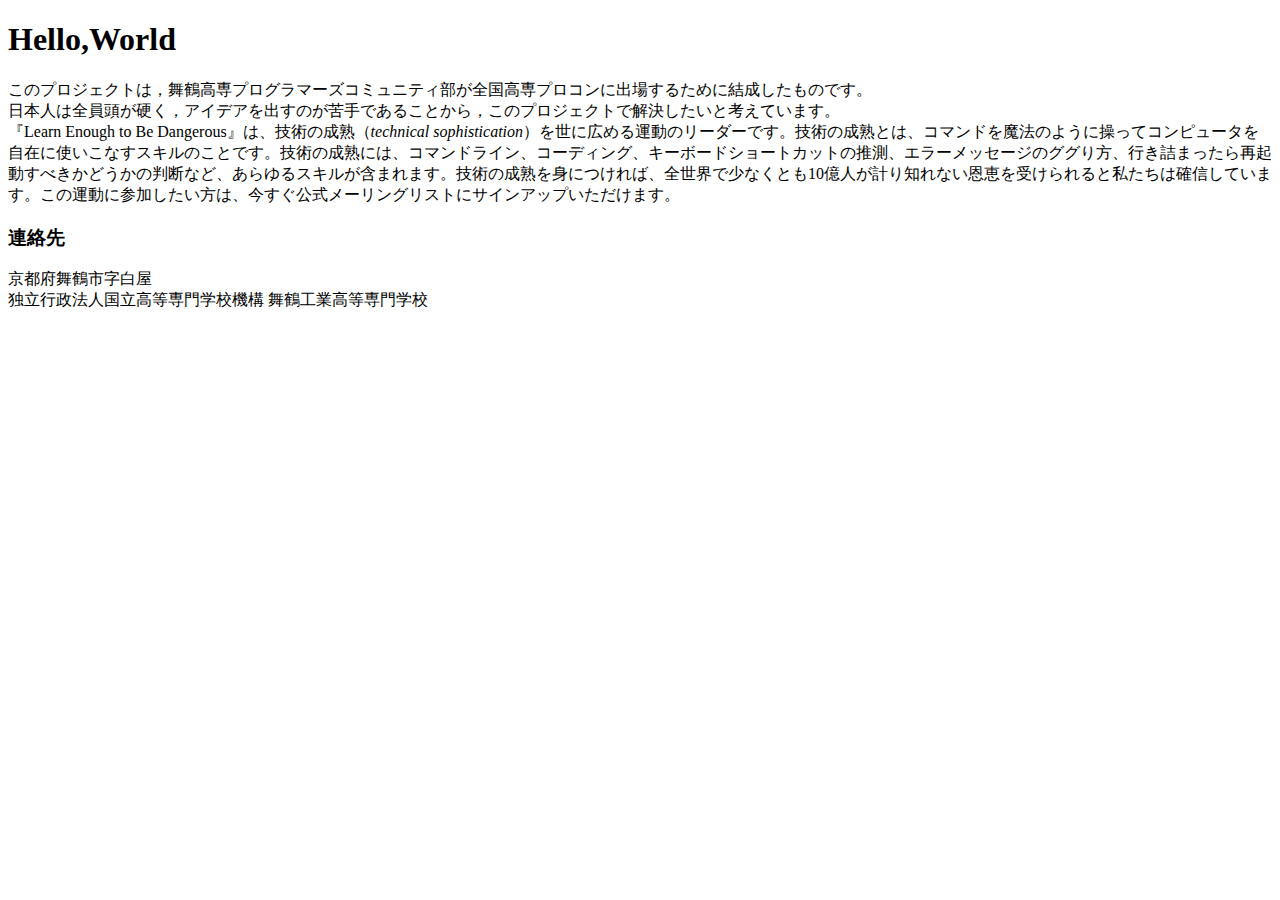
==== index.html @ e6e6756d "Add Text." ====
<!DOCTYPE html>
<html>
    <head>
        <title>アブラカタブレイン</title>
        <meta charset="utf-8">
    </head>
    <body>
        <h1>Hello,World</h1>
        <p>
            このプロジェクトは，舞鶴高専プログラマーズコミュニティ部が全国高専プロコンに出場するために結成したものです。<br>
            日本人は全員頭が硬く，アイデアを出すのが苦手であることから，このプロジェクトで解決したいと考えています。<br>
            『Learn Enough to Be Dangerous』は、技術の成熟（<em>technical sophistication</em>）を世に広める運動のリーダーです。技術の成熟とは、コマンドを魔法のように操ってコンピュータを自在に使いこなすスキルのことです。技術の成熟には、コマンドライン、コーディング、キーボードショートカットの推測、エラーメッセージのググり方、行き詰まったら再起動すべきかどうかの判断など、あらゆるスキルが含まれます。技術の成熟を身につければ、全世界で少なくとも10億人が計り知れない恩恵を受けられると私たちは確信しています。この運動に参加したい方は、今すぐ公式メーリングリストにサインアップいただけます。
        </p>
        <h3><strong>連絡先</strong><br></h3>
        <p>京都府舞鶴市字白屋<br>
        独立行政法人国立高等専門学校機構 舞鶴工業高等専門学校</p>
    </body>
</html>
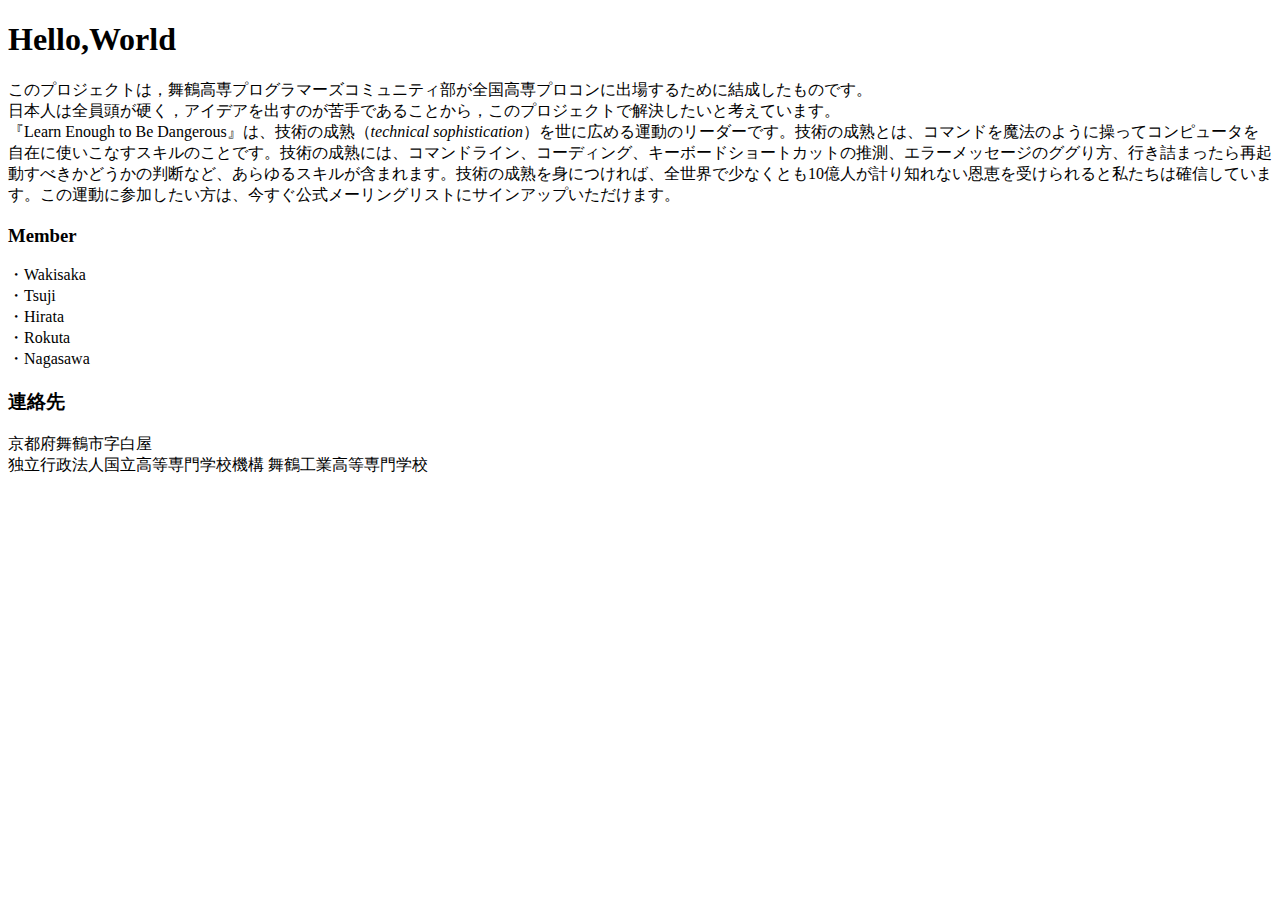
==== commit c44f8734: "Add Member list" ====
--- a/index.html
+++ b/index.html
@@ -11,6 +11,14 @@
             日本人は全員頭が硬く，アイデアを出すのが苦手であることから，このプロジェクトで解決したいと考えています。<br>
             『Learn Enough to Be Dangerous』は、技術の成熟（<em>technical sophistication</em>）を世に広める運動のリーダーです。技術の成熟とは、コマンドを魔法のように操ってコンピュータを自在に使いこなすスキルのことです。技術の成熟には、コマンドライン、コーディング、キーボードショートカットの推測、エラーメッセージのググり方、行き詰まったら再起動すべきかどうかの判断など、あらゆるスキルが含まれます。技術の成熟を身につければ、全世界で少なくとも10億人が計り知れない恩恵を受けられると私たちは確信しています。この運動に参加したい方は、今すぐ公式メーリングリストにサインアップいただけます。
         </p>
+        <h3><strong>Member</strong></h3>
+        <p>
+            ・Wakisaka<br>
+            ・Tsuji<br>
+            ・Hirata<br>
+            ・Rokuta<br>
+            ・Nagasawa
+        </p>
         <h3><strong>連絡先</strong><br></h3>
         <p>京都府舞鶴市字白屋<br>
         独立行政法人国立高等専門学校機構 舞鶴工業高等専門学校</p>
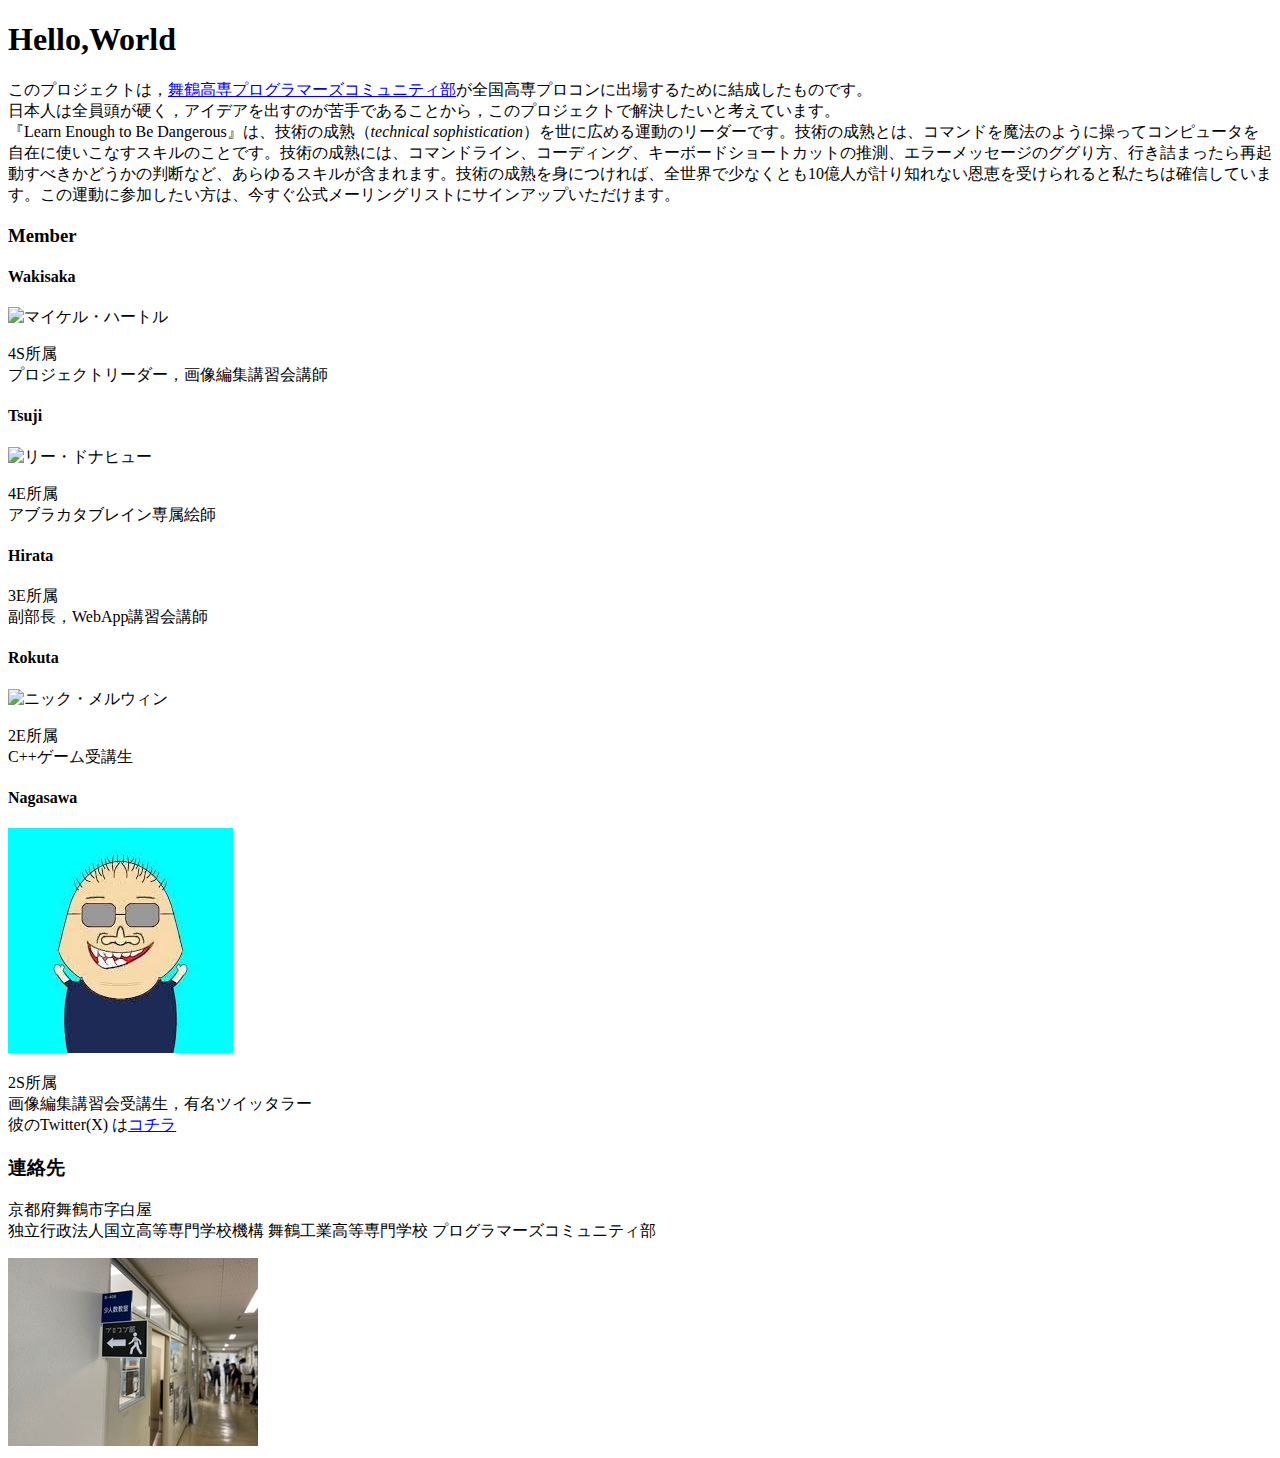
==== commit 9ad63a96: "Add Images" ====
--- a/index.html
+++ b/index.html
@@ -7,20 +7,45 @@
     <body>
         <h1>Hello,World</h1>
         <p>
-            このプロジェクトは，舞鶴高専プログラマーズコミュニティ部が全国高専プロコンに出場するために結成したものです。<br>
+            このプロジェクトは，<a href="https://nitmc.com">舞鶴高専プログラマーズコミュニティ部</a>が全国高専プロコンに出場するために結成したものです。<br>
             日本人は全員頭が硬く，アイデアを出すのが苦手であることから，このプロジェクトで解決したいと考えています。<br>
             『Learn Enough to Be Dangerous』は、技術の成熟（<em>technical sophistication</em>）を世に広める運動のリーダーです。技術の成熟とは、コマンドを魔法のように操ってコンピュータを自在に使いこなすスキルのことです。技術の成熟には、コマンドライン、コーディング、キーボードショートカットの推測、エラーメッセージのググり方、行き詰まったら再起動すべきかどうかの判断など、あらゆるスキルが含まれます。技術の成熟を身につければ、全世界で少なくとも10億人が計り知れない恩恵を受けられると私たちは確信しています。この運動に参加したい方は、今すぐ公式メーリングリストにサインアップいただけます。
         </p>
         <h3><strong>Member</strong></h3>
+        <h4>Wakisaka</h4>
+        <img src="https://gravatar.com/avatar/ffda7d145b83c4b118f982401f962ca6?s=150" alt="マイケル・ハートル">
         <p>
-            ・Wakisaka<br>
-            ・Tsuji<br>
-            ・Hirata<br>
-            ・Rokuta<br>
-            ・Nagasawa
+            4S所属<br>
+            プロジェクトリーダー，画像編集講習会講師
+        </p>
+        <h4>Tsuji</h4>
+        <img src="https://gravatar.com/avatar/b65522a6f3a6899705d119d7aa232a6d?s=150" alt="リー・ドナヒュー">
+        <p>
+            4E所属<br>
+            アブラカタブレイン専属絵師
+        </p>
+        <h4>Hirata</h4>
+        <p>
+            3E所属<br>
+            副部長，WebApp講習会講師
+        </p>
+        <h4>Rokuta</h4>
+        <img src="https://gravatar.com/avatar/e2d6ce2ba5c1b6d674ae8ff2b3b45d23?s=150" alt="ニック・メルウィン">
+        <p>
+            2E所属<br>
+            C++ゲーム受講生
+        </p>
+        <h4>Nagasawa</h4>
+        <img src="images/ugdadada.jpeg" alt="ugdadada">
+        <p>
+            2S所属<br>
+            画像編集講習会受講生，有名ツイッタラー<br>
+            彼のTwitter(X) は<a href="https://twitter.com/UGDADADA?ref_src=twsrc%5Egoogle%7Ctwcamp%5Eserp%7Ctwgr%5Eauthor">コチラ</a>
         </p>
         <h3><strong>連絡先</strong><br></h3>
         <p>京都府舞鶴市字白屋<br>
-        独立行政法人国立高等専門学校機構 舞鶴工業高等専門学校</p>
+        独立行政法人国立高等専門学校機構 舞鶴工業高等専門学校
+        プログラマーズコミュニティ部</p>
+        <img src="images/IMG_9269.jpeg" alt="プロコン部室">
     </body>
 </html>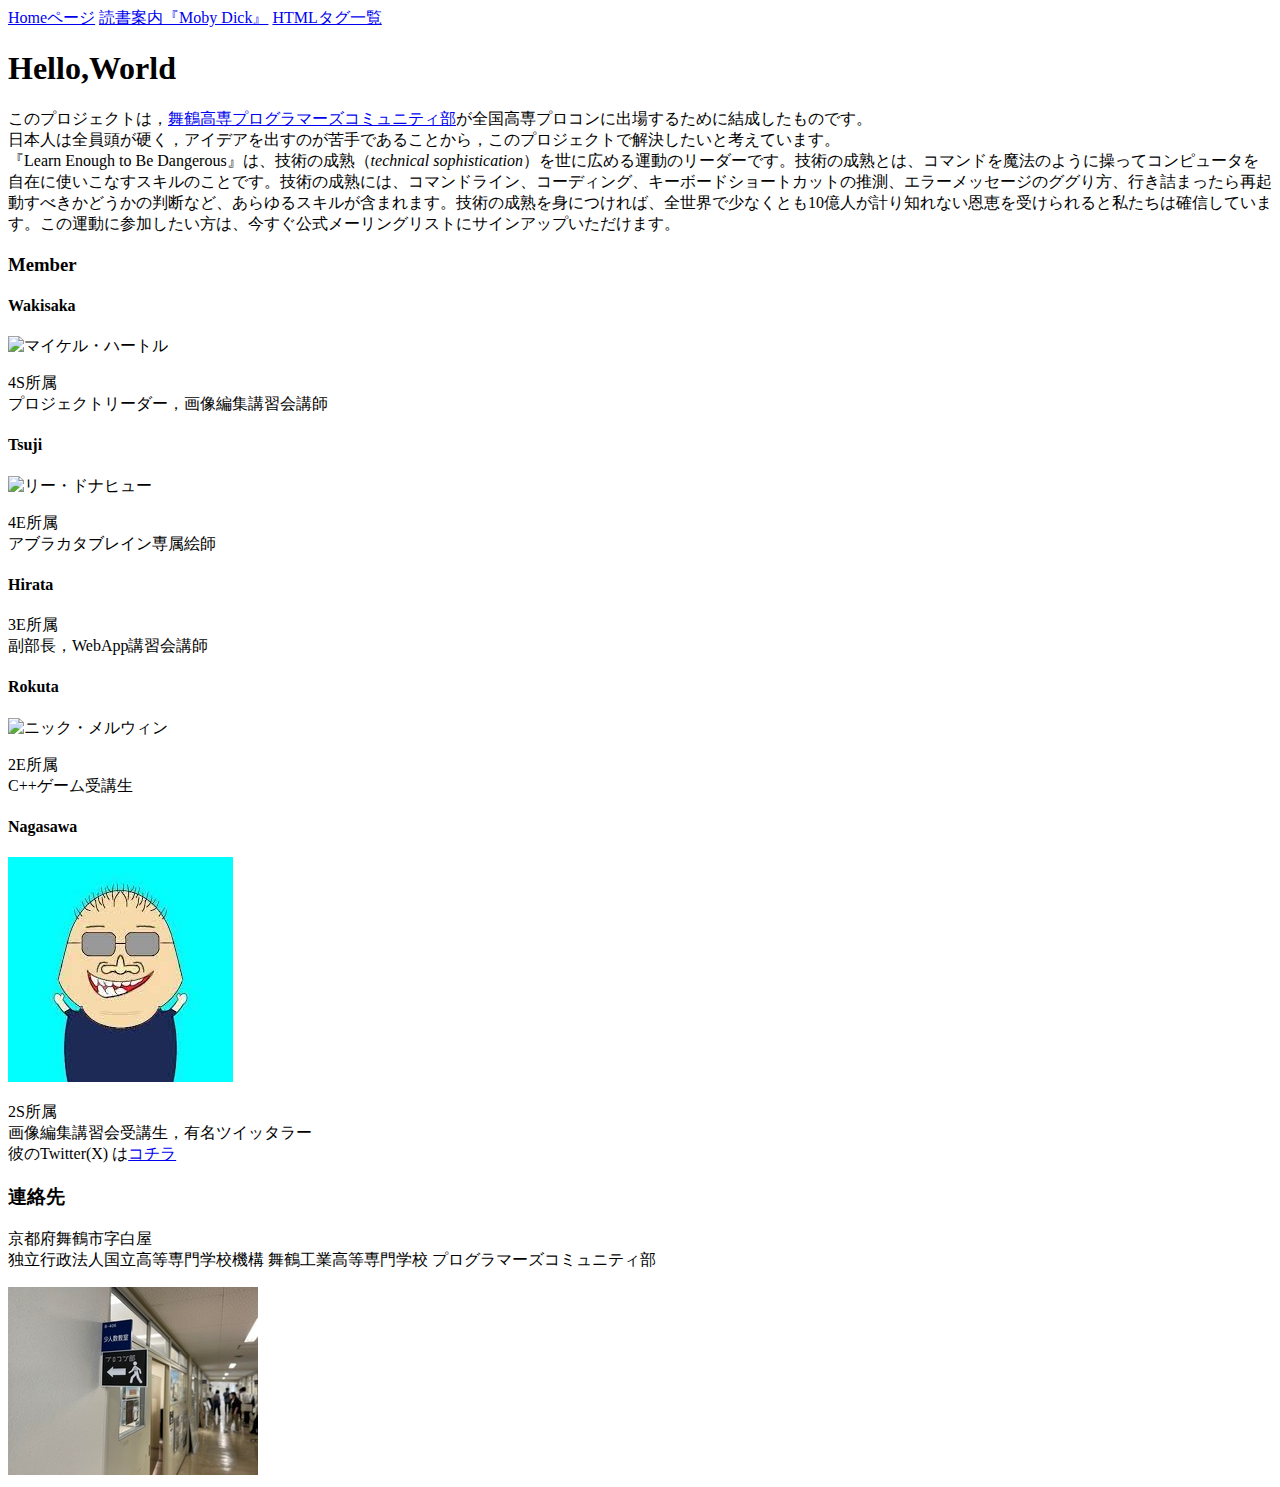
==== commit 25332ad4: "Complete html_begin02" ====
--- a/index.html
+++ b/index.html
@@ -5,6 +5,13 @@
         <meta charset="utf-8">
     </head>
     <body>
+
+        <div>
+            <a href="index.html">Homeページ</a>
+            <a href="moby_dick.html">読書案内『Moby Dick』</a>
+            <a href="tags.html">HTMLタグ一覧</a>
+        </div>
+
         <h1>Hello,World</h1>
         <p>
             このプロジェクトは，<a href="https://nitmc.com">舞鶴高専プログラマーズコミュニティ部</a>が全国高専プロコンに出場するために結成したものです。<br>
@@ -46,6 +53,6 @@
         <p>京都府舞鶴市字白屋<br>
         独立行政法人国立高等専門学校機構 舞鶴工業高等専門学校
         プログラマーズコミュニティ部</p>
-        <img src="images/IMG_9269.jpeg" alt="プロコン部室">
+        <a href="https://twitter.com/UGDADADA?ref_src=twsrc%5Egoogle%7Ctwcamp%5Eserp%7Ctwgr%5Eauthor"><img src="images/IMG_9269.jpeg" alt="プロコン部室"></a>
     </body>
 </html>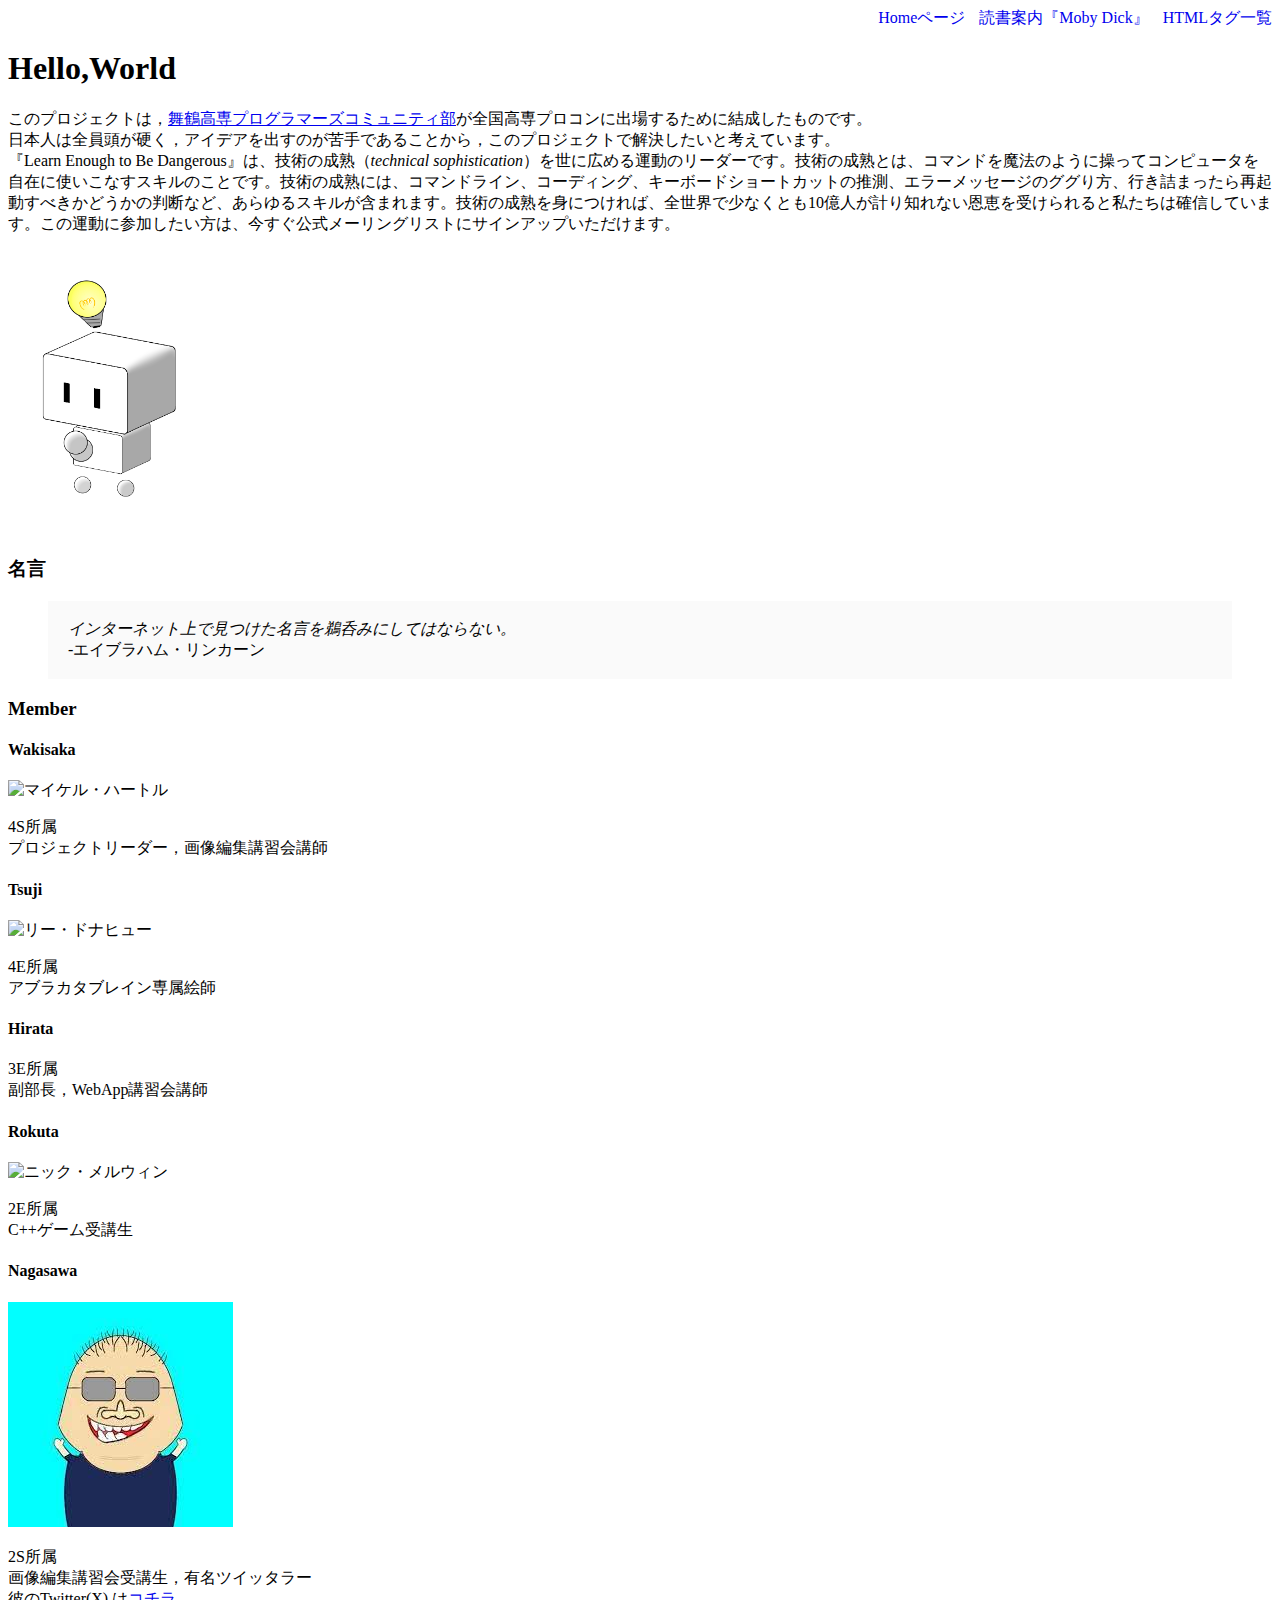
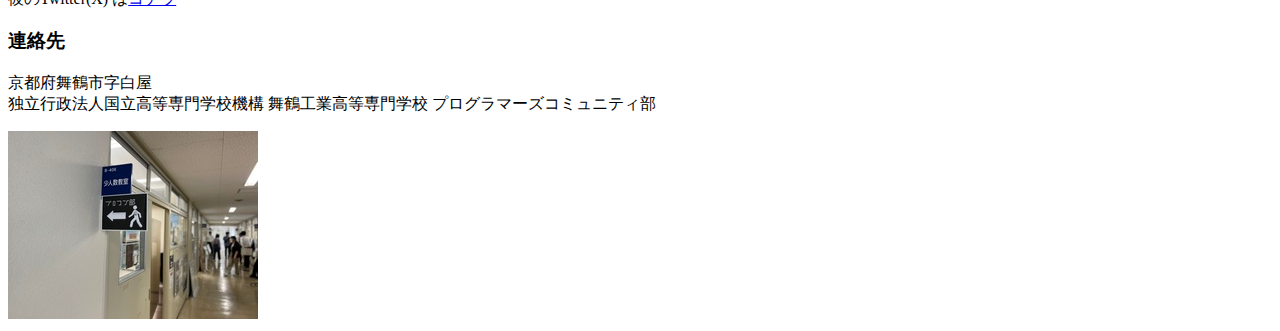
==== commit 2c38020a: "場所移動します" ====
--- a/index.html
+++ b/index.html
@@ -3,13 +3,17 @@
     <head>
         <title>アブラカタブレイン</title>
         <meta charset="utf-8">
+
+        <style>
+            
+        </style>
     </head>
     <body>
 
-        <div>
-            <a href="index.html">Homeページ</a>
-            <a href="moby_dick.html">読書案内『Moby Dick』</a>
-            <a href="tags.html">HTMLタグ一覧</a>
+        <div style="text-align: right;">
+            <a href="index.html" style="text-decoration: none;">Homeページ</a>
+            <a href="moby_dick.html" style="margin: 0 0 0 10px;text-decoration-line: none;">読書案内『Moby Dick』</a>
+            <a href="tags.html" style="margin: 0 0 0 10px; text-decoration-line: none ;">HTMLタグ一覧</a>
         </div>
 
         <h1>Hello,World</h1>
@@ -18,6 +22,15 @@
             日本人は全員頭が硬く，アイデアを出すのが苦手であることから，このプロジェクトで解決したいと考えています。<br>
             『Learn Enough to Be Dangerous』は、技術の成熟（<em>technical sophistication</em>）を世に広める運動のリーダーです。技術の成熟とは、コマンドを魔法のように操ってコンピュータを自在に使いこなすスキルのことです。技術の成熟には、コマンドライン、コーディング、キーボードショートカットの推測、エラーメッセージのググり方、行き詰まったら再起動すべきかどうかの判断など、あらゆるスキルが含まれます。技術の成熟を身につければ、全世界で少なくとも10億人が計り知れない恩恵を受けられると私たちは確信しています。この運動に参加したい方は、今すぐ公式メーリングリストにサインアップいただけます。
         </p>
+        <img src="images/brain.png" alt="Mr.Brain" style="width: 200px">
+        <h3><strong></strong>名言</strong></strong></h3>
+        <blockquote style="padding: 2px 20px; background: #fafafa">
+            <p>
+                <em>インターネット上で見つけた名言を鵜呑みにしてはならない。</em>
+                <br>
+                -エイブラハム・リンカーン
+            </p>        
+        </blockquote>
         <h3><strong>Member</strong></h3>
         <h4>Wakisaka</h4>
         <img src="https://gravatar.com/avatar/ffda7d145b83c4b118f982401f962ca6?s=150" alt="マイケル・ハートル">
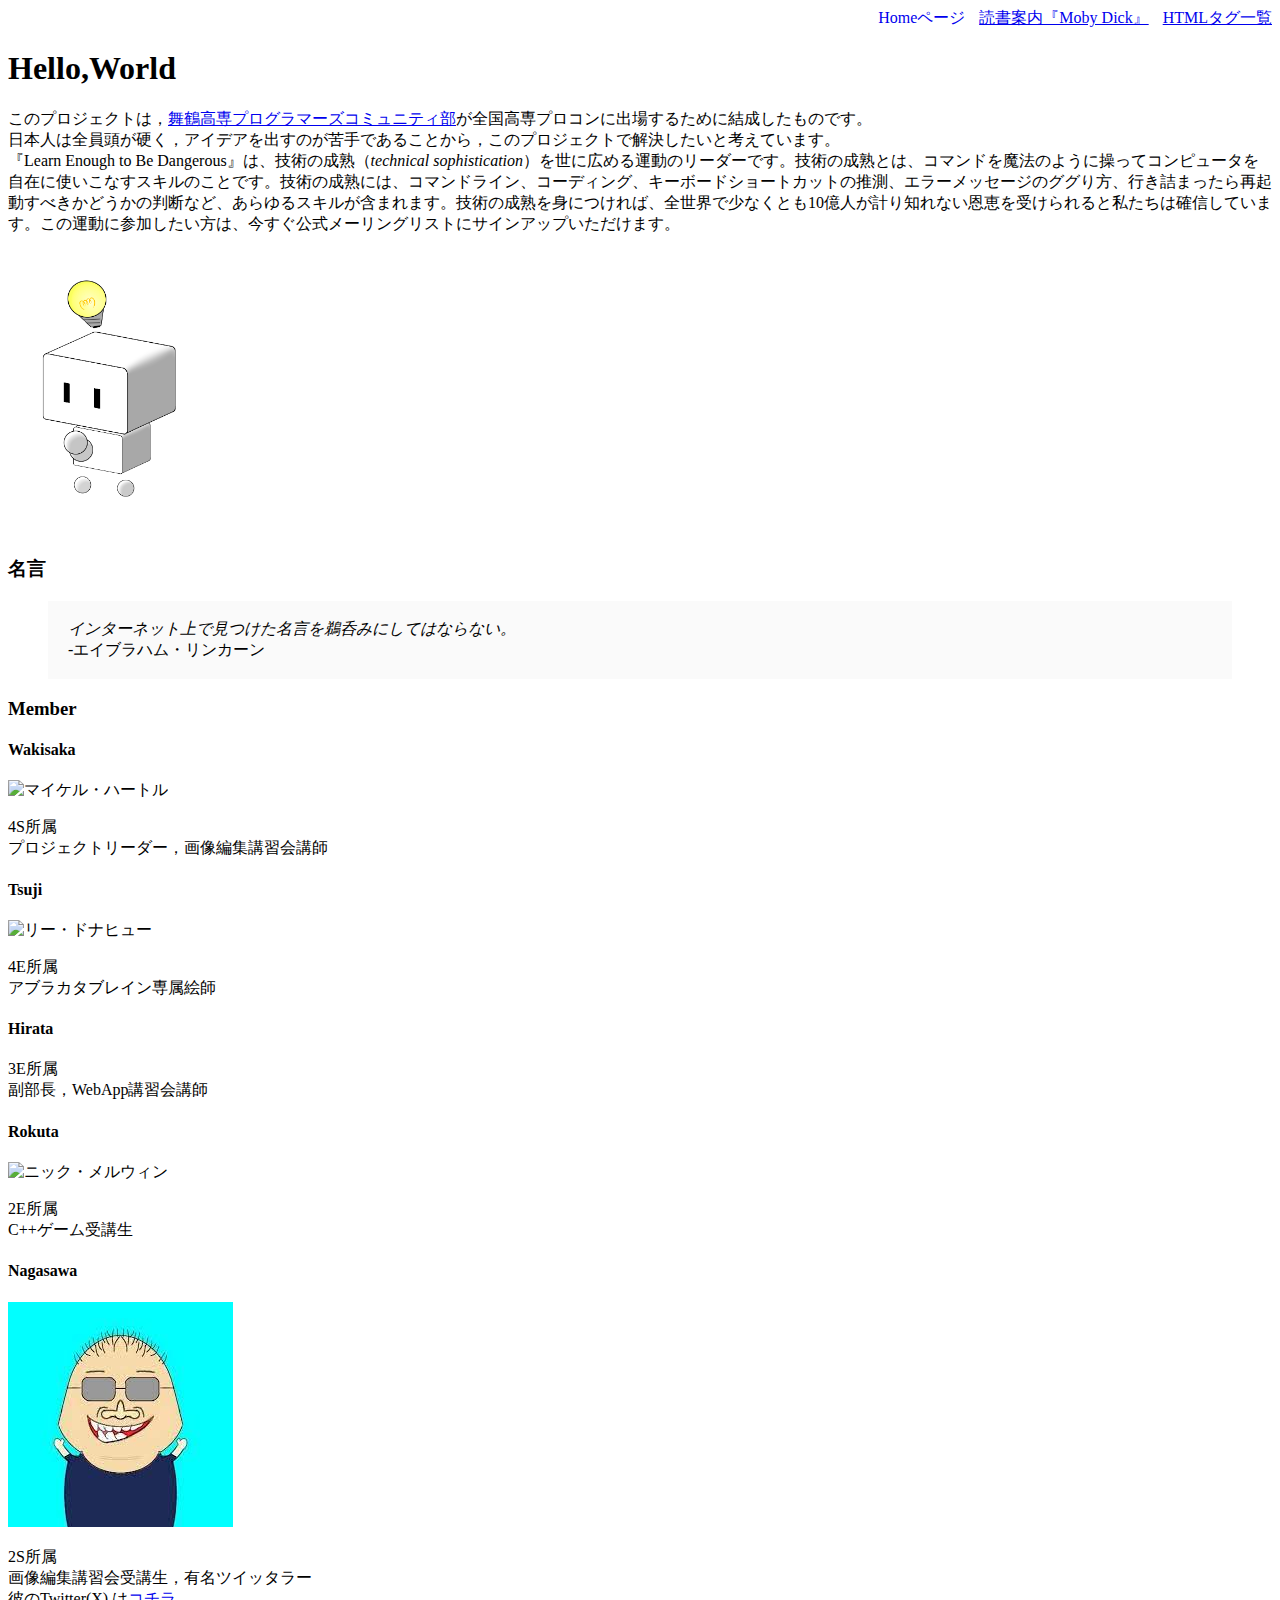
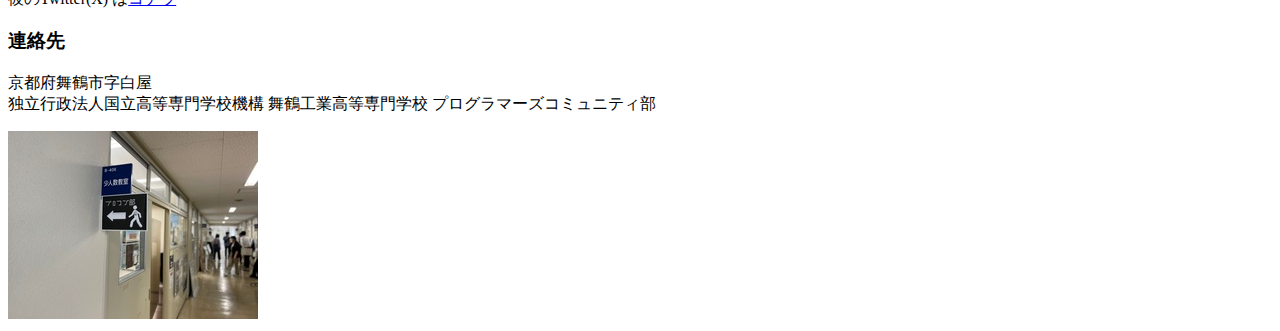
==== commit 635b431b: "Refactor inline styles into a sylesheet" ====
--- a/index.html
+++ b/index.html
@@ -3,17 +3,14 @@
     <head>
         <title>アブラカタブレイン</title>
         <meta charset="utf-8">
-
-        <style>
-            
-        </style>
+        <link rel="stylesheet" href="css/main.css">
     </head>
     <body>
 
-        <div style="text-align: right;">
+        <div id="main-nav" class="nav-menu">
             <a href="index.html" style="text-decoration: none;">Homeページ</a>
-            <a href="moby_dick.html" style="margin: 0 0 0 10px;text-decoration-line: none;">読書案内『Moby Dick』</a>
-            <a href="tags.html" style="margin: 0 0 0 10px; text-decoration-line: none ;">HTMLタグ一覧</a>
+            <a href="moby_dick.html" class="nav-spacing"">読書案内『Moby Dick』</a>
+            <a href="tags.html" class="nav-spacing">HTMLタグ一覧</a>
         </div>
 
         <h1>Hello,World</h1>
--- a/css/main.css
+++ b/css/main.css
@@ -0,0 +1,7 @@
+.nav-menu {
+    text-align: right;
+  }
+  .nav-spacing {
+    margin: 0 0 0 10px;
+  }
+  